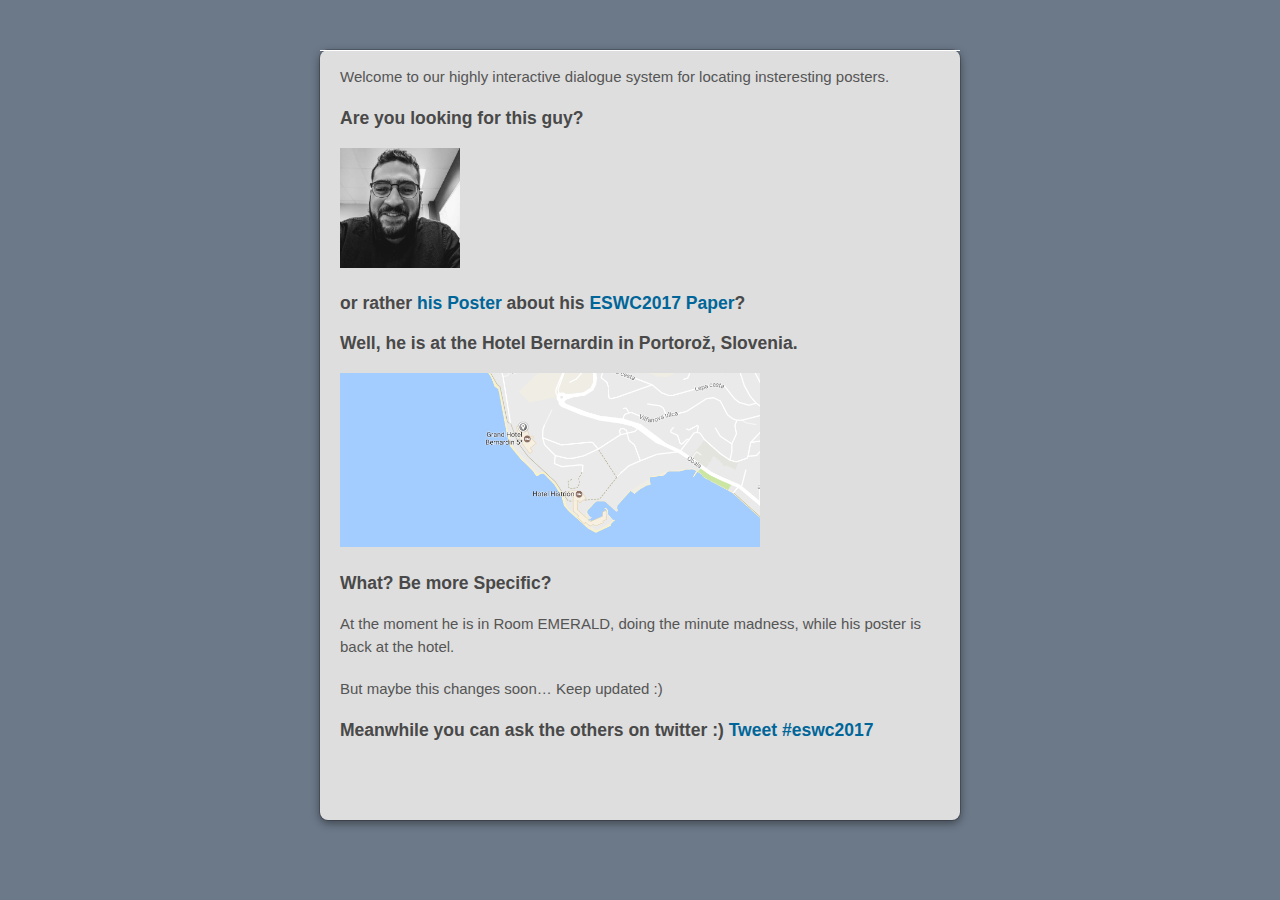
==== index.html @ 2e510bd9 "Update index.html" ====
<!DOCTYPE html>
<!-- saved from url=(0042)https://hadyelsahar.github.io/whereishady/ -->
<html><head><meta http-equiv="Content-Type" content="text/html; charset=UTF-8">
    
    <meta http-equiv="X-UA-Compatible" content="chrome=1">
    <title>whereishady by hadyelsahar</title>

    <link href="./whereishady by hadyelsahar_files/css" rel="stylesheet" type="text/css">
    <link rel="stylesheet" href="./whereishady by hadyelsahar_files/style.css">
    <script src="./whereishady by hadyelsahar_files/scale.fix.js"></script>
    <meta name="viewport" content="width=device-width, initial-scale=1, user-scalable=no">

    <!--[if lt IE 9]>
    <script src="//html5shiv.googlecode.com/svn/trunk/html5.js"></script>
    <![endif]-->
  </head>
  <body>
    <div class="wrapper">
        
      <section>

      <p>Welcome to our highly interactive dialogue system for locating insteresting posters.</p>

<h3 id="are-you-looking-for-this-guy-">Are you looking for this guy?</h3>

<p><img src="./whereishady by hadyelsahar_files/1453243" width="20%"></p>

<h3 id="or-rather-his-poster-about-his-eswc2017-paper-">or rather <a href="https://www.dropbox.com/home/phd/Accepted%20Papers/eswc2017?preview=ESWC+2017+poster.pdf">his Poster</a> about his <a href="http://bit.ly/eswc2017-elsahar-paper">ESWC2017 Paper</a>?</h3>

<h3 id="well-he-is-hotel-bernardin-in-portoroz-slovenia">Well, he is at the Hotel Bernardin in Portorož, Slovenia.</h3>
<p><img src="./whereishady by hadyelsahar_files/qt6O0Ys.png" width="70%"></p>

<h3 id="what--be-more-specific">What? Be more Specific?</h3>

<p>At the moment he is in Room EMERALD, doing the minute madness, while his poster is back at the hotel.</p>

<p>But maybe this changes soon… Keep updated :)</p>
          <h3> Meanwhile you can ask the others on twitter :) <a href="https://twitter.com/intent/tweet?button_hashtag=eswc2017" class="twitter-hashtag-button" data-show-count="false">Tweet #eswc2017</a><script async src="//platform.twitter.com/widgets.js" charset="utf-8"></script> </h3>
 
          <br/><br/>
      </section>
      

</div>
    <!--[if !IE]><script>fixScale(document);</script><![endif]-->

   

</body></html>
---- whereishady by hadyelsahar_files/style.css ----
/* generated by rouge http://rouge.jneen.net/ original base16 by Chris Kempson (https://github.com/chriskempson/base16)
*/
.highlight table td { padding: 5px; }

.highlight table pre { margin: 0; }

.highlight, .highlight .w { color: #d0d0d0; }

.highlight .err { color: #151515; background-color: #ac4142; }

.highlight .c, .highlight .cd, .highlight .cm, .highlight .c1, .highlight .cs { color: #888; }

.highlight .cp { color: #f4bf75; }

.highlight .nt { color: #f4bf75; }

.highlight .o, .highlight .ow { color: #d0d0d0; }

.highlight .p, .highlight .pi { color: #d0d0d0; }

.highlight .gi { color: #90a959; }

.highlight .gd { color: #ac4142; }

.highlight .gh { color: #6a9fb5; font-weight: bold; }

.highlight .k, .highlight .kn, .highlight .kp, .highlight .kr, .highlight .kv { color: #aa759f; }

.highlight .kc { color: #d28445; }

.highlight .kt { color: #d28445; }

.highlight .kd { color: #d28445; }

.highlight .s, .highlight .sb, .highlight .sc, .highlight .sd, .highlight .s2, .highlight .sh, .highlight .sx, .highlight .s1 { color: #90a959; }

.highlight .sr { color: #75b5aa; }

.highlight .si { color: #8f5536; }

.highlight .se { color: #8f5536; }

.highlight .nn { color: #f4bf75; }

.highlight .nc { color: #f4bf75; }

.highlight .no { color: #f4bf75; }

.highlight .na { color: #6a9fb5; }

.highlight .m, .highlight .mf, .highlight .mh, .highlight .mi, .highlight .il, .highlight .mo, .highlight .mb, .highlight .mx { color: #90a959; }

.highlight .ss { color: #90a959; }

html { background: #6C7989; background: #6C7989 linear_gradient(#6C7989, #434B55) fixed; }

body { padding: 50px 0; margin: 0; font: 14px/1.5 Lato, "Helvetica Neue", Helvetica, Arial, sans-serif; color: #555; font-weight: 300; background: inline-image("checker.png") fixed; }

.wrapper { width: 640px; margin: 0 auto; background: #DEDEDE; border-radius: 8px; box-shadow: rgba(0, 0, 0, 0.2) 0 0 0 1px, rgba(0, 0, 0, 0.45) 0 3px 10px; }

header, section, footer { display: block; }

a { color: #069; text-decoration: none; }

p { margin: 0 0 20px; padding: 0; }

strong { color: #222; font-weight: 700; }

header { border-radius: 8px 8px 0 0; background: #C6EAFA; background: linear_gradient(#DDFBFC, #C6EAFA); position: relative; padding: 15px 20px; border-bottom: 1px solid #B2D2E1; }
header h1 { margin: 0; padding: 0; font-size: 24px; line-height: 1.2; color: #069; text-shadow: rgba(255, 255, 255, 0.9) 0 1px 0; }
header.without-description h1 { margin: 10px 0; }
header p { margin: 0; color: #61778B; width: 300px; font-size: 13px; }
header p.view { display: none; font-weight: 700; text-shadow: rgba(255, 255, 255, 0.9) 0 1px 0; -webkit-font-smoothing: antialiased; }
header p.view a { color: #06c; }
header p.view small { font-weight: 400; }
header ul { margin: 0; padding: 0; list-style: none; position: absolute; z-index: 1; right: 20px; top: 20px; height: 38px; padding: 1px 0; background: #5198DF; background: linear_gradient(#77B9FB, #3782CD); border-radius: 5px; box-shadow: inset rgba(255, 255, 255, 0.45) 0 1px 0, inset rgba(0, 0, 0, 0.2) 0 -1px 0; width: auto; }
header ul:before { content: ''; position: absolute; z-index: -1; left: -5px; top: -4px; right: -5px; bottom: -6px; background: rgba(0, 0, 0, 0.1); border-radius: 8px; box-shadow: rgba(0, 0, 0, 0.2) 0 -1px 0, inset rgba(255, 255, 255, 0.7) 0 -1px 0; }
header ul li { width: 79px; float: left; border-right: 1px solid #3A7CBE; height: 38px; }
header ul li.single { border: none; }
header ul li + li { width: 78px; border-left: 1px solid #8BBEF3; }
header ul li + li + li { border-right: none; width: 79px; }
header ul a { line-height: 1; font-size: 11px; color: #fff; color: rgba(255, 255, 255, 0.8); display: block; text-align: center; font-weight: 400; padding-top: 6px; height: 40px; text-shadow: rgba(0, 0, 0, 0.4) 0 -1px 0; }
header ul a strong { font-size: 14px; display: block; color: #fff; -webkit-font-smoothing: antialiased; }

section { padding: 15px 20px; font-size: 15px; border-top: 1px solid #fff; background: linear_gradient(#fafafa, #DEDEDE 700px); border-radius: 0 0 8px 8px; position: relative; }

h1, h2, h3, h4, h5, h6 { color: #222; padding: 0; margin: 0 0 20px; line-height: 1.2; }

p, ul, ol, table, pre, dl { margin: 0 0 20px; }

h1, h2, h3 { line-height: 1.1; }

h1 { font-size: 28px; }

h2 { color: #393939; }

h3, h4, h5, h6 { color: #494949; }

blockquote { margin: 0 -20px 20px; padding: 15px 20px 1px 40px; font-style: italic; background: #ccc; background: rgba(0, 0, 0, 0.06); color: #222; }

img { max-width: 100%; }

code, pre { font-family: Monaco, Bitstream Vera Sans Mono, Lucida Console, Terminal; color: #333; font-size: 12px; overflow-x: auto; }

pre { padding: 20px; background: #3A3C42; color: #f8f8f2; margin: 0 -20px 20px; }
pre code { color: #f8f8f2; }
li pre { margin-left: -60px; padding-left: 60px; }

table { width: 100%; border-collapse: collapse; }

th, td { text-align: left; padding: 5px 10px; border-bottom: 1px solid #aaa; }

dt { color: #222; font-weight: 700; }

th { color: #222; }

small { font-size: 11px; }

hr { border: 0; background: #aaa; height: 1px; margin: 0 0 20px; }

footer { width: 640px; margin: 0 auto; padding: 20px 0 0; color: #ccc; overflow: hidden; }
footer a { color: #fff; font-weight: bold; }
footer p { float: left; }
footer p + p { float: right; }

@media print, screen and (max-width: 740px) { body { padding: 0; }
  .wrapper { border-radius: 0; box-shadow: none; width: 100%; }
  footer { border-radius: 0; padding: 20px; width: auto; }
  footer p { float: none; margin: 0; }
  footer p + p { float: none; } }
@media print, screen and (max-width: 580px) { header ul { display: none; }
  header p.view { display: block; }
  header p { width: 100%; } }
@media print { header p.view a small:before { content: 'at https://github.com/'; } }
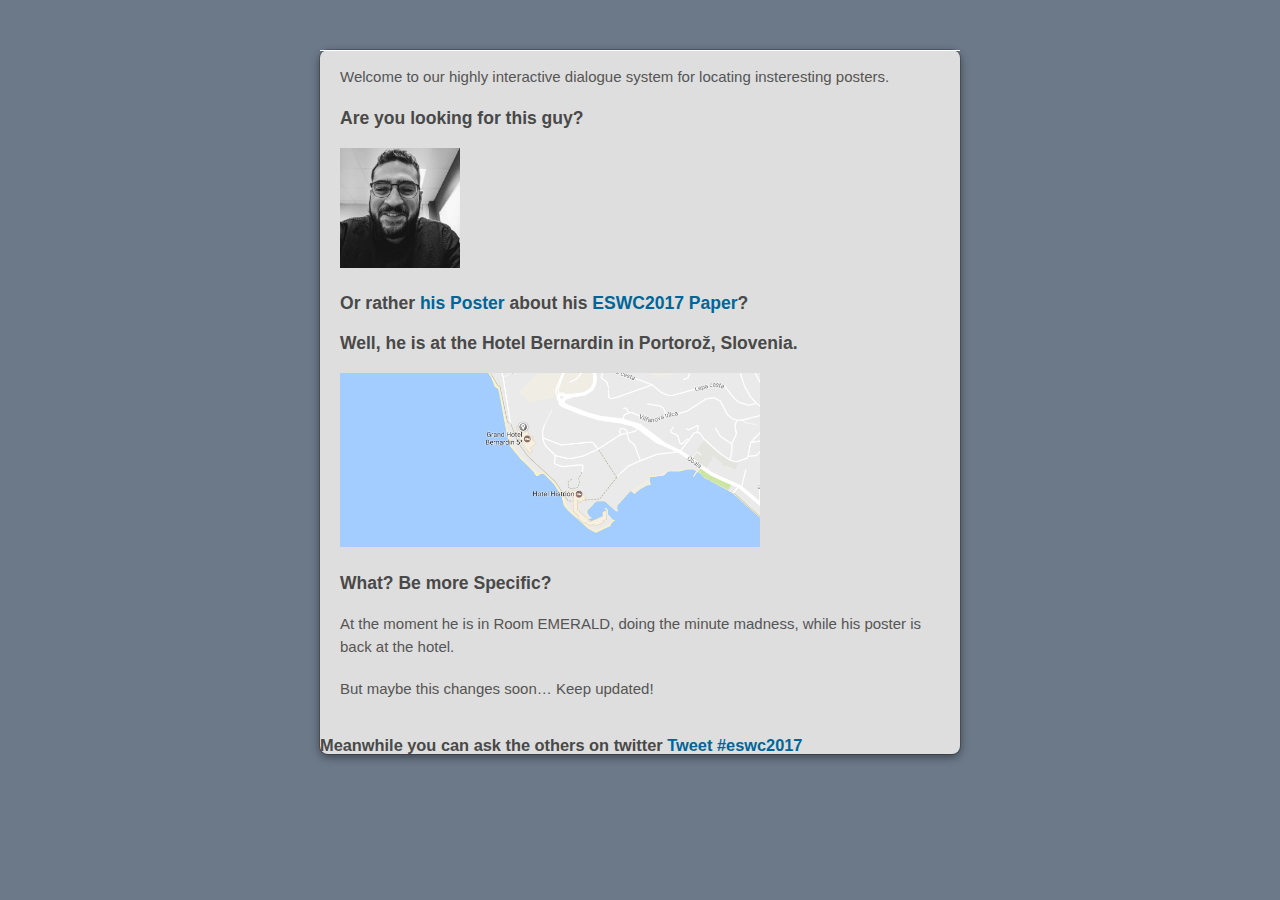
==== commit 70e8ee64: "Update index.html" ====
--- a/index.html
+++ b/index.html
@@ -25,7 +25,7 @@
 
 <p><img src="./whereishady by hadyelsahar_files/1453243" width="20%"></p>
 
-<h3 id="or-rather-his-poster-about-his-eswc2017-paper-">or rather <a href="https://www.dropbox.com/home/phd/Accepted%20Papers/eswc2017?preview=ESWC+2017+poster.pdf">his Poster</a> about his <a href="http://bit.ly/eswc2017-elsahar-paper">ESWC2017 Paper</a>?</h3>
+<h3 id="or-rather-his-poster-about-his-eswc2017-paper-">Or rather <a href="https://www.dropbox.com/home/phd/Accepted%20Papers/eswc2017?preview=ESWC+2017+poster.pdf">his Poster</a> about his <a href="http://bit.ly/eswc2017-elsahar-paper">ESWC2017 Paper</a>?</h3>
 
 <h3 id="well-he-is-hotel-bernardin-in-portoroz-slovenia">Well, he is at the Hotel Bernardin in Portorož, Slovenia.</h3>
 <p><img src="./whereishady by hadyelsahar_files/qt6O0Ys.png" width="70%"></p>
@@ -34,14 +34,13 @@
 
 <p>At the moment he is in Room EMERALD, doing the minute madness, while his poster is back at the hotel.</p>
 
-<p>But maybe this changes soon… Keep updated :)</p>
-          <h3> Meanwhile you can ask the others on twitter :) <a href="https://twitter.com/intent/tweet?button_hashtag=eswc2017" class="twitter-hashtag-button" data-show-count="false">Tweet #eswc2017</a><script async src="//platform.twitter.com/widgets.js" charset="utf-8"></script> </h3>
+<p>But maybe this changes soon… Keep updated!</p>
+      </section>
  
-          <br/><br/>
-      </section>
-      
-
-</div>
+<h3> Meanwhile you can ask the others on twitter <a href="https://twitter.com/intent/tweet?button_hashtag=eswc2017" class="twitter-hashtag-button" data-show-count="false">Tweet #eswc2017</a><script async src="//platform.twitter.com/widgets.js" charset="utf-8"></script> </h3>
+        
+ 
+    </div>
     <!--[if !IE]><script>fixScale(document);</script><![endif]-->
 
    
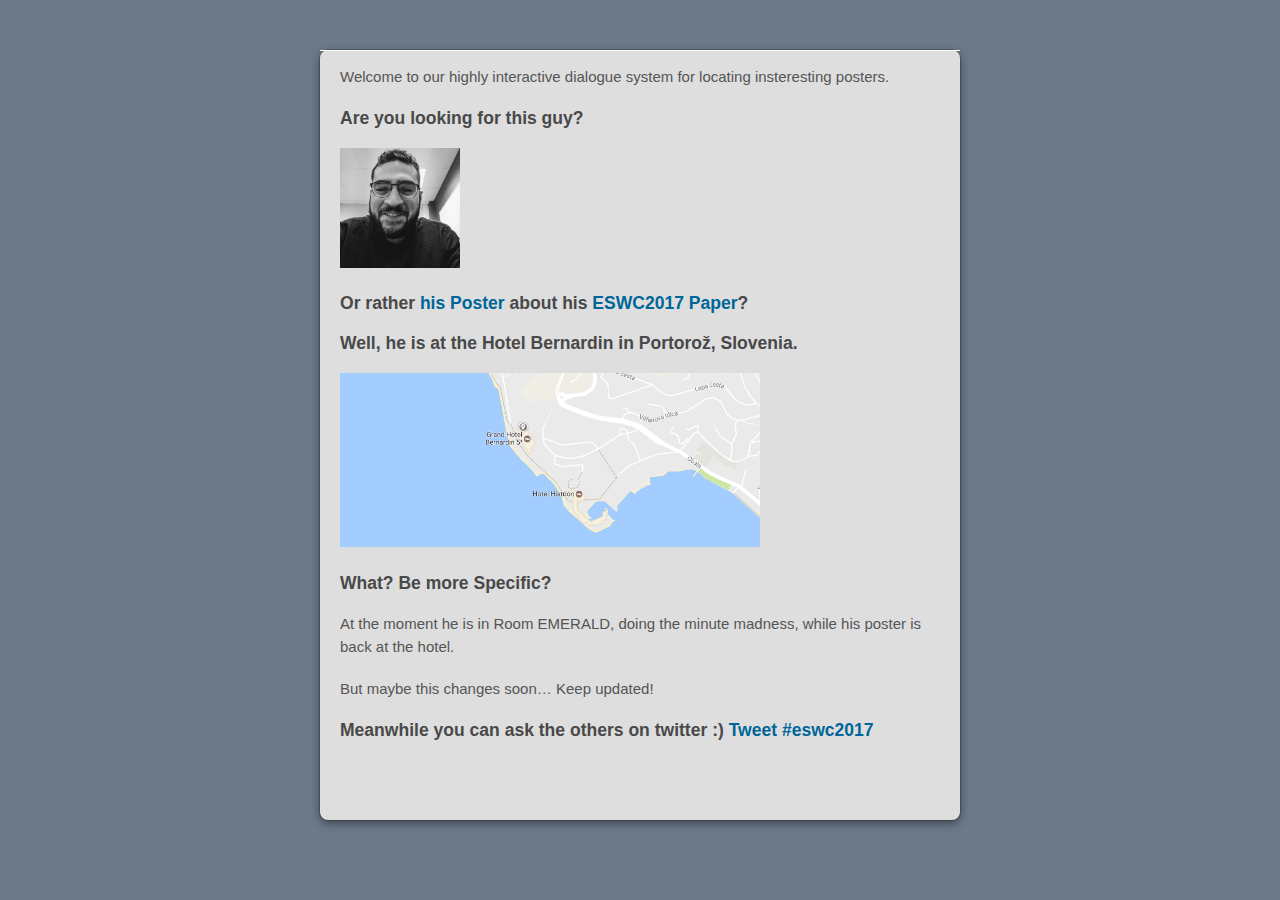
==== commit b5a95df6: "Merge branch 'master' into luciekaffee-minor-2" ====
--- a/index.html
+++ b/index.html
@@ -34,13 +34,15 @@
 
 <p>At the moment he is in Room EMERALD, doing the minute madness, while his poster is back at the hotel.</p>
 
+
 <p>But maybe this changes soon… Keep updated!</p>
+          <h3> Meanwhile you can ask the others on twitter :) <a href="https://twitter.com/intent/tweet?button_hashtag=eswc2017" class="twitter-hashtag-button" data-show-count="false">Tweet #eswc2017</a><script async src="//platform.twitter.com/widgets.js" charset="utf-8"></script> </h3>
+ 
+          <br/><br/>
       </section>
- 
-<h3> Meanwhile you can ask the others on twitter <a href="https://twitter.com/intent/tweet?button_hashtag=eswc2017" class="twitter-hashtag-button" data-show-count="false">Tweet #eswc2017</a><script async src="//platform.twitter.com/widgets.js" charset="utf-8"></script> </h3>
-        
- 
-    </div>
+      
+
+</div>
     <!--[if !IE]><script>fixScale(document);</script><![endif]-->
 
    
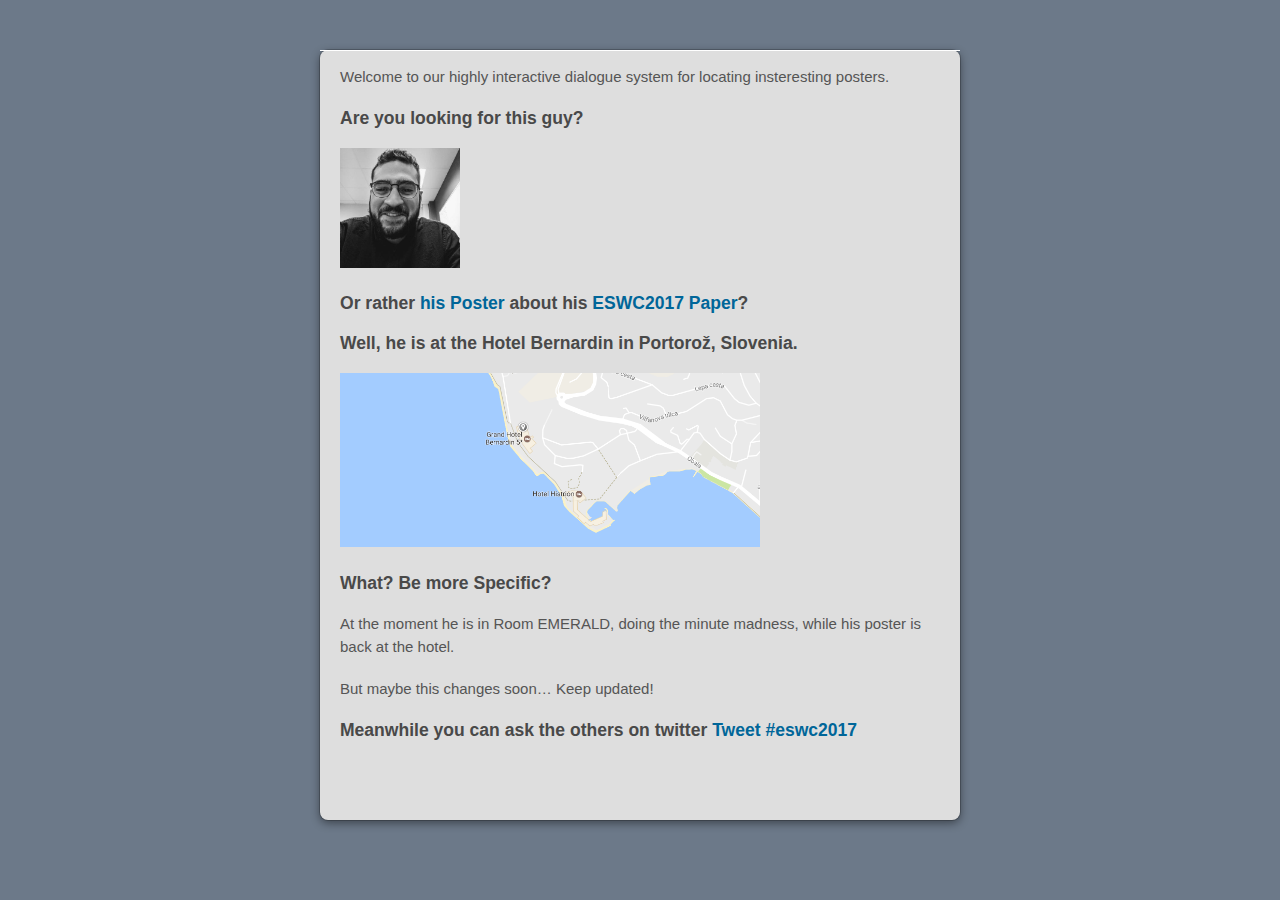
==== commit 292c49f0: "Update index.html" ====
--- a/index.html
+++ b/index.html
@@ -36,8 +36,10 @@
 
 
 <p>But maybe this changes soon… Keep updated!</p>
-          <h3> Meanwhile you can ask the others on twitter :) <a href="https://twitter.com/intent/tweet?button_hashtag=eswc2017" class="twitter-hashtag-button" data-show-count="false">Tweet #eswc2017</a><script async src="//platform.twitter.com/widgets.js" charset="utf-8"></script> </h3>
- 
+          <h3> Meanwhile you can ask the others on twitter
+
+          <a href="https://twitter.com/intent/tweet?button_hashtag=eswc2017" class="twitter-hashtag-button" data-show-count="false">Tweet #eswc2017</a><script async src="//platform.twitter.com/widgets.js" charset="utf-8"></script> </h3>
+          
           <br/><br/>
       </section>
       
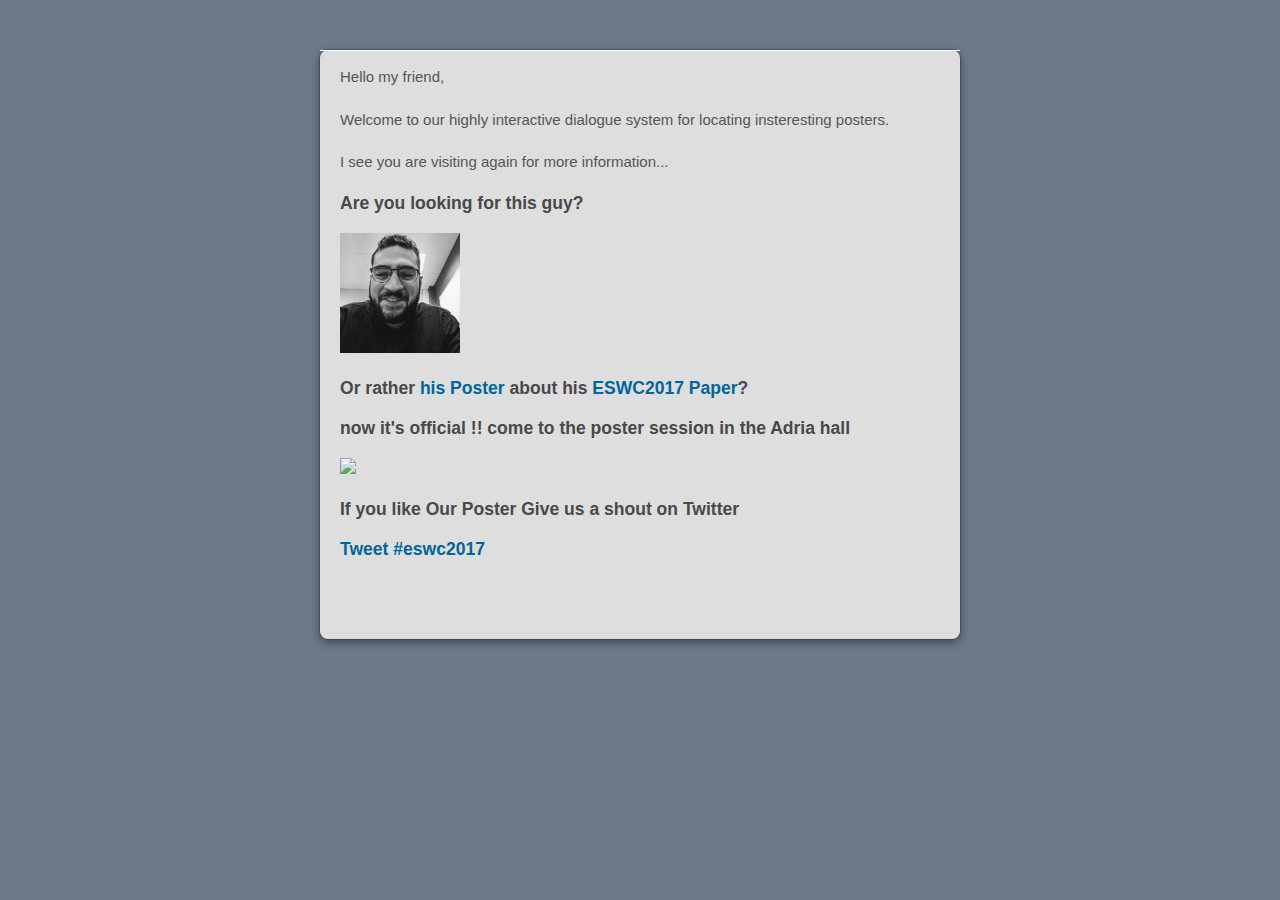
==== commit 6bc08a22: "Update index.html" ====
--- a/index.html
+++ b/index.html
@@ -19,27 +19,25 @@
         
       <section>
 
-      <p>Welcome to our highly interactive dialogue system for locating insteresting posters.</p>
+          <p>Hello my friend, </p>
+          <p>Welcome to our highly interactive dialogue system for locating insteresting posters.</p>
+      <p>I see you are visiting again for more information...</p>
 
-<h3 id="are-you-looking-for-this-guy-">Are you looking for this guy?</h3>
+<h3 id="are-you-still-looking-for-this-guy-">Are you looking for this guy?</h3>
 
 <p><img src="./whereishady by hadyelsahar_files/1453243" width="20%"></p>
 
 <h3 id="or-rather-his-poster-about-his-eswc2017-paper-">Or rather <a href="https://www.dropbox.com/home/phd/Accepted%20Papers/eswc2017?preview=ESWC+2017+poster.pdf">his Poster</a> about his <a href="http://bit.ly/eswc2017-elsahar-paper">ESWC2017 Paper</a>?</h3>
 
-<h3 id="well-he-is-hotel-bernardin-in-portoroz-slovenia">Well, he is at the Hotel Bernardin in Portorož, Slovenia.</h3>
-<p><img src="./whereishady by hadyelsahar_files/qt6O0Ys.png" width="70%"></p>
+          <h3> now it's official !! come to the poster session in the Adria hall </h3>
+          <p><img src="https://lh3.googleusercontent.com/[base64]w910-h682-no" ></p>
 
-<h3 id="what--be-more-specific">What? Be more Specific?</h3>
-
-<p>At the moment he is in Room EMERALD, doing the minute madness, while his poster is back at the hotel.</p>
-
-
-<p>But maybe this changes soon… Keep updated!</p>
-          <h3> Meanwhile you can ask the others on twitter
+          <h3> If you like Our Poster Give us a shout on Twitter <h3>
 
           <a href="https://twitter.com/intent/tweet?button_hashtag=eswc2017" class="twitter-hashtag-button" data-show-count="false">Tweet #eswc2017</a><script async src="//platform.twitter.com/widgets.js" charset="utf-8"></script> </h3>
           
+              
+              
           <br/><br/>
       </section>
       
--- a/whereishady by hadyelsahar_files/style.css
+++ b/whereishady by hadyelsahar_files/style.css
@@ -54,7 +54,10 @@
 
 html { background: #6C7989; background: #6C7989 linear_gradient(#6C7989, #434B55) fixed; }
 
-body { padding: 50px 0; margin: 0; font: 14px/1.5 Lato, "Helvetica Neue", Helvetica, Arial, sans-serif; color: #555; font-weight: 300; background: inline-image("checker.png") fixed; }
+body { padding: 50px 0; margin: 0; font: 14px/1.5 Lato, "Helvetica Neue", Helvetica, Arial, sans-serif; color: #555; font-weight: 300;
+    background-image: url("http://i.imgur.com/MT6BZqL.png");
+    background-repeat: repeat;
+}
 
 .wrapper { width: 640px; margin: 0 auto; background: #DEDEDE; border-radius: 8px; box-shadow: rgba(0, 0, 0, 0.2) 0 0 0 1px, rgba(0, 0, 0, 0.45) 0 3px 10px; }
 
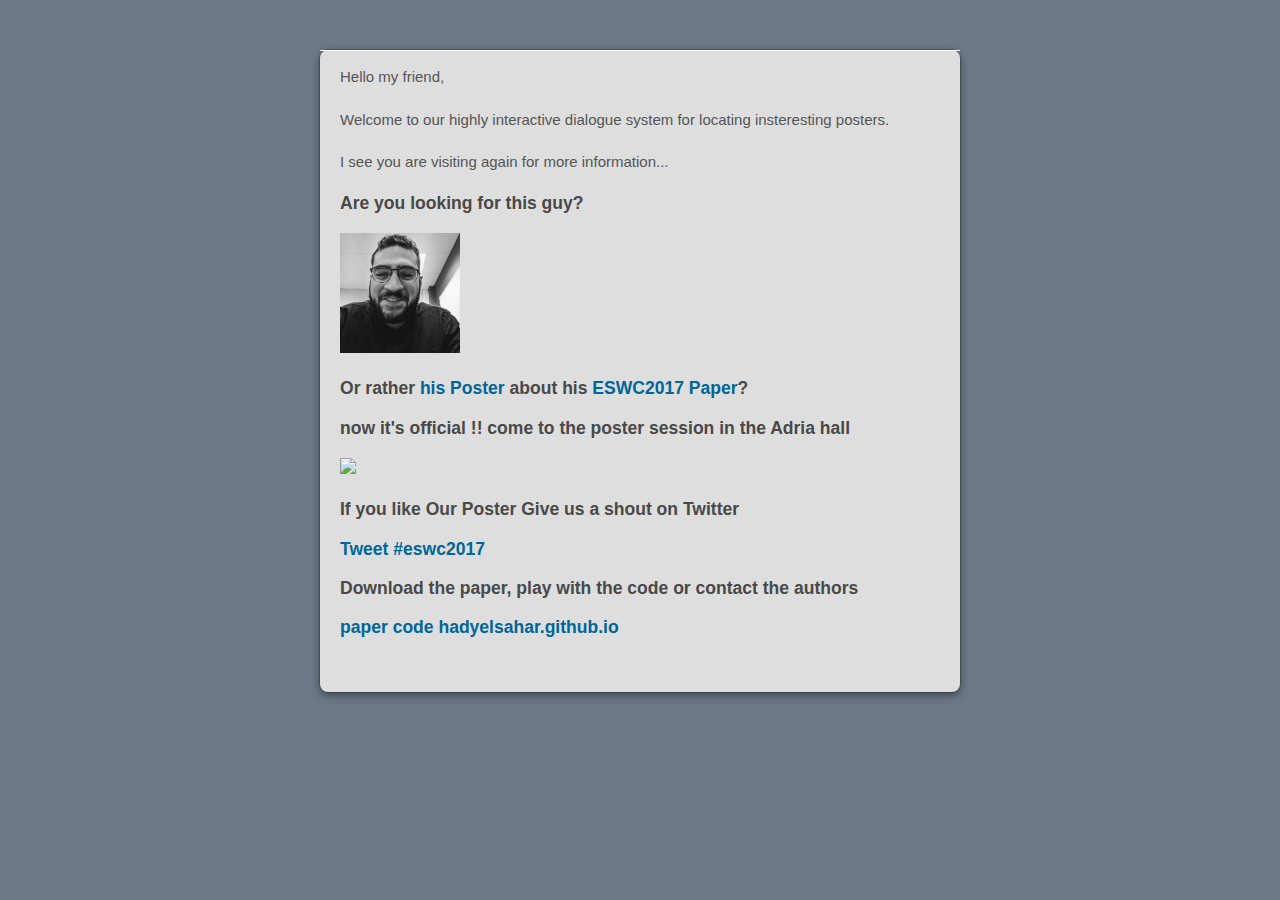
==== commit 1694a538: "Update index.html" ====
--- a/index.html
+++ b/index.html
@@ -36,8 +36,14 @@
 
           <a href="https://twitter.com/intent/tweet?button_hashtag=eswc2017" class="twitter-hashtag-button" data-show-count="false">Tweet #eswc2017</a><script async src="//platform.twitter.com/widgets.js" charset="utf-8"></script> </h3>
           
+          <h3> Download the paper, play with the code or contact the authors <h3>
+              <a href="http://bit.ly/elsahar-eswc2017-paper"> paper </a>
+              <a href="http://bit.ly/elsahar-eswc2017-paper"> code </a>
+              <a href="hadyelsahar.github.io"> hadyelsahar.github.io </a>
               
               
+              
+           
           <br/><br/>
       </section>
       
